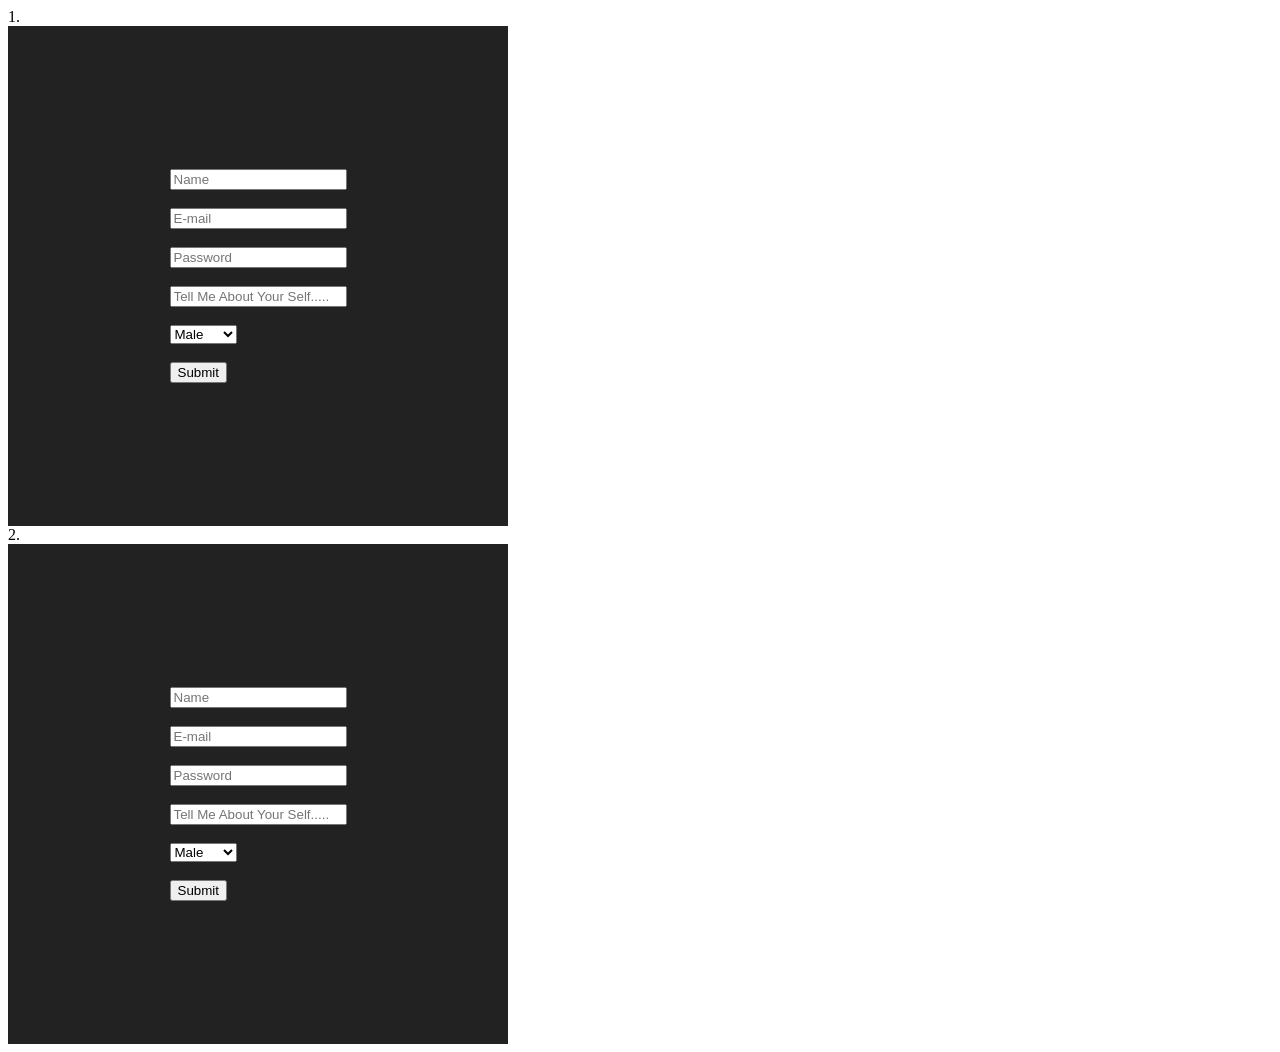
==== LEARN JS PART 2/[3] Forms and Forms validation/index.html @ 9a20130a "1) Forms validation 2) Inline forms validation." ====
<!DOCTYPE html>
<html lang="en">
<head>
    <meta charset="UTF-8">
    <meta name="viewport" content="width=device-width, initial-scale=1.0">
    <title>Document</title>
    <style>
        
        #main1{
            background-color: #222;
            height: 500px;
            width: 500px;
            display: flex;
            justify-content: center;
            align-items: center;
        }

        #small1{
            color: rgb(255, 0, 0);
            font-weight: 400;
        }

        #hide1{
            display: none;
        }

        #main2{
            background-color: #222;
            height: 500px;
            width: 500px;
            display: flex;
            justify-content: center;
            align-items: center;
        }


        

    </style>

</head>

<body>
1. <div id="main1">

    <form id="form1">

        <input id="name1" type="text" placeholder="Name">
        <div id="hide1">
            <br>
            <small id="small1"> Your Name Should Be Greator Than 2 Charactors. </small>
        </div> <br> <br>
        <input type="email" placeholder="E-mail"> <br> <br>
        <input type="password" placeholder="Password"> <br> <br>
        <input type="text" placeholder="Tell Me About Your Self....."> <br> <br>
        <select >
            <option value="male">Male</option>
            <option value="female">Female</option>
            <option value="others">Others</option>
        </select> <br> <br>
        <input type="submit">

    </form>
</div>

    2. <div id="main2">

    <form id="form2">

        <input id="name2" type="text" placeholder="Name" required minlength="3" maxlength="10"><br> <br>
        <input type="email" placeholder="E-mail"> <br> <br>
        <input type="password" placeholder="Password"> <br> <br>
        <input type="text" placeholder="Tell Me About Your Self....."> <br> <br>
        <select >
            <option value="male">Male</option>
            <option value="female">Female</option>
            <option value="others">Others</option>
        </select> <br> <br>
        <input type="submit">

    </form>
</div>


    <script src="Formsvalidation.js"></script>
</body>
</html>
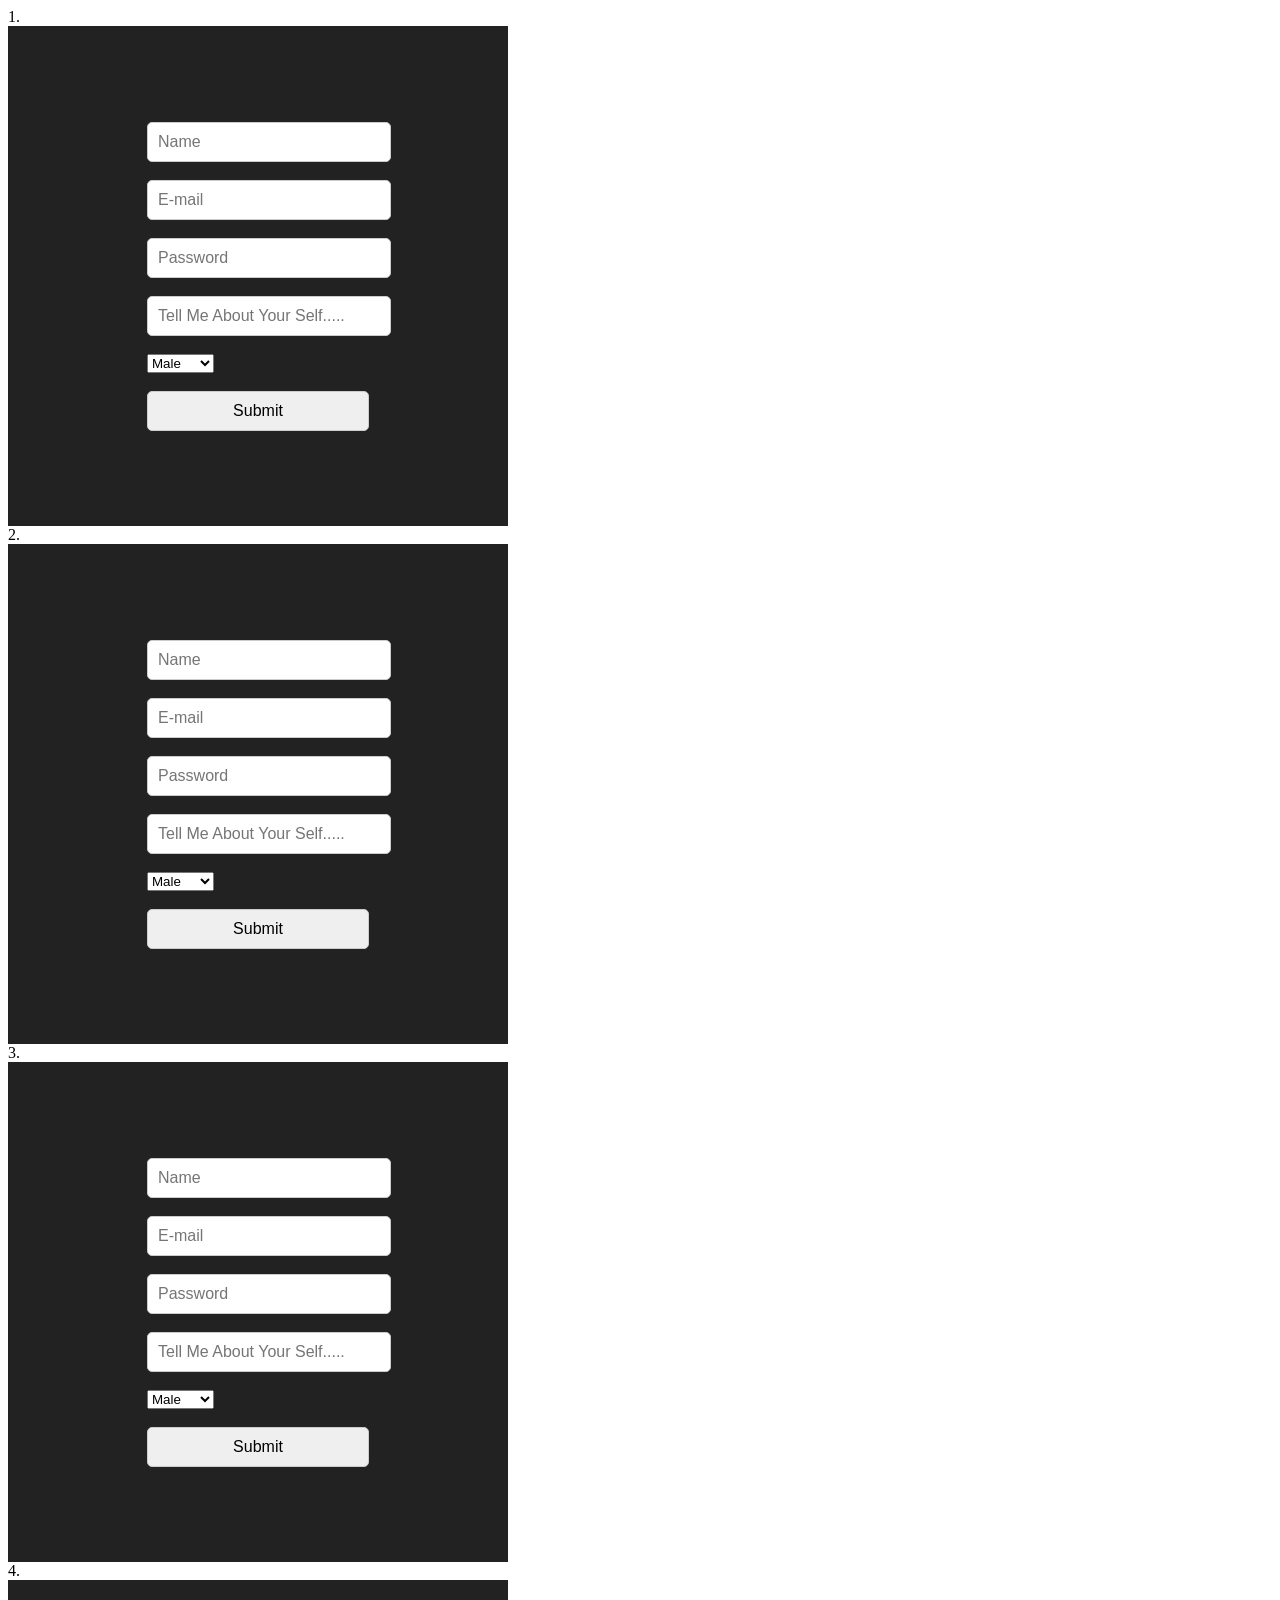
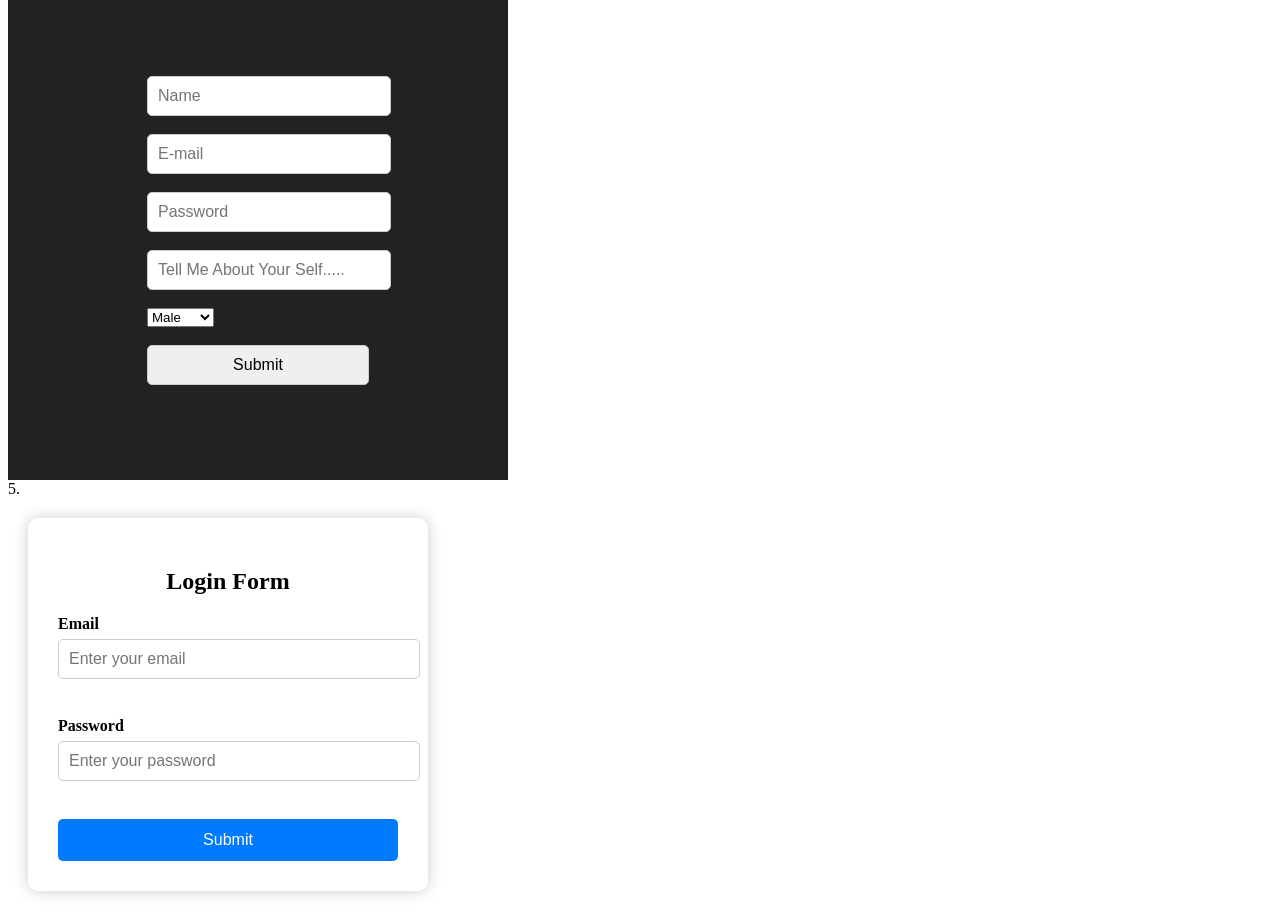
==== commit 1fa7fb7f: "This is the javascript learnig part 2 ,3  and 4 in this parts covers project and learning sessions." ====
--- a/LEARN JS PART 2/[3] Forms and Forms validation/index.html
+++ b/LEARN JS PART 2/[3] Forms and Forms validation/index.html
@@ -13,6 +13,7 @@
             display: flex;
             justify-content: center;
             align-items: center;
+            
         }
 
         #small1{
@@ -33,7 +34,87 @@
             align-items: center;
         }
 
-
+        #main3{
+            background-color: #222;
+            height: 500px;
+            width: 500px;
+            display: flex;
+            justify-content: center;
+            align-items: center;
+        }
+
+        #main4{
+            background-color: #222;
+            height: 500px;
+            width: 500px;
+            display: flex;
+            justify-content: center;
+            align-items: center;
+        }
+
+        .main5 {
+            width: 100%;
+            max-width: 400px;
+            padding: 20px;
+        }
+
+        #form5 {
+            background: white;
+            padding: 30px;
+            border-radius: 10px;
+            box-shadow: 0 0 15px rgba(0,0,0,0.2);
+        }
+
+        h2 {
+            text-align: center;
+            margin-bottom: 20px;
+        }
+
+        .input-group {
+            margin-bottom: 15px;
+        }
+
+        label {
+            display: block;
+            margin-bottom: 6px;
+            font-weight: bold;
+        }
+
+        input {
+            width: 100%;
+            padding: 10px;
+            border: 1px solid #ccc;
+            border-radius: 5px;
+            font-size: 16px;
+        }
+
+        input:focus {
+            outline: none;
+            border-color: #007bff;
+        }
+
+        .error {
+            color: red;
+            font-size: 14px;
+            display: block;
+            margin-top: 5px;
+            min-height: 18px;
+        }
+
+        button {
+            width: 100%;
+            padding: 12px;
+            border: none;
+            background: #007bff;
+            color: white;
+            font-size: 16px;
+            border-radius: 5px;
+            cursor: pointer;
+        }
+
+        button:hover {
+            background: #0056b3;
+        }
         
 
     </style>
@@ -81,6 +162,71 @@
     </form>
 </div>
 
+3. <div id="main3">
+
+    <form id="form3">
+        <input pattern="[a-z]{3,8}" required id="name3" type="text" placeholder="Name" ><br> <br>
+        <input type="email" placeholder="E-mail"> <br> <br>
+        <input type="password" placeholder="Password"> <br> <br>
+        <input type="text" placeholder="Tell Me About Your Self....."> <br> <br>
+        <select >
+            <option value="male">Male</option>
+            <option value="female">Female</option>
+            <option value="others">Others</option>
+        </select> <br> <br>
+        <input type="submit">
+    </form>
+</div>
+
+4. <div id="main4">
+
+    <form id="form4">
+        <input id="name4" type="text" placeholder="Name" ><br> <br>
+        <input id="email4" type="email" placeholder="E-mail"> <br> <br>
+        <input type="password" placeholder="Password"> <br> <br>
+        <input type="text" placeholder="Tell Me About Your Self....."> <br> <br>
+        <select >
+            <option value="male">Male</option>
+            <option value="female">Female</option>
+            <option value="others">Others</option>
+        </select> <br> <br>
+        <input type="submit">
+    </form>
+</div>
+
+5. <div class="main5">
+        <form id="form5">
+
+            <h2>Login Form</h2>
+
+            <div class="input-group">
+                <label for="email">Email</label>
+                <input
+                    type="text"
+                    id="email5"
+                    placeholder="Enter your email"
+                >
+                <small class="error" id="emailError5"></small>
+            </div>
+
+            <div class="input-group">
+                <label for="password">Password</label>
+                <input
+                    type="password"
+                    id="password5"
+                    placeholder="Enter your password"
+                >
+                <small class="error" id="passwordError5"></small>
+            </div>
+
+            <button type="submit">Submit</button>
+
+        </form>
+        
+        <div id="resultmsg5"></div>
+
+    </div>
+
 
     <script src="Formsvalidation.js"></script>
 </body>
